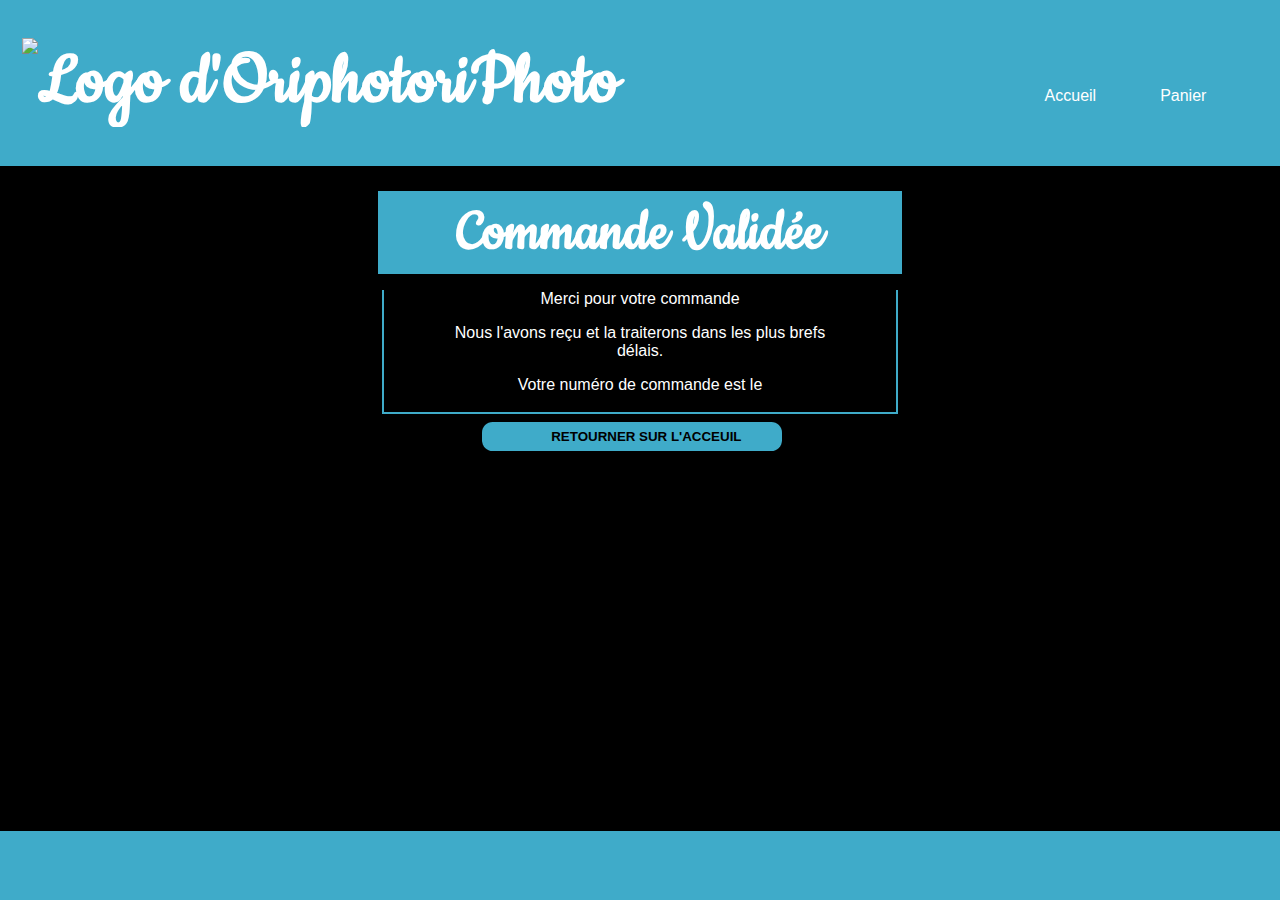
==== confirmation-de-commande.html @ 40004646 "Update confirmation-de-commande.html" ====
<!DOCTYPE html>
<html lang="fr">
	<head>
		<meta charset="UTF-8">
		<meta name="viewport" content="width=device-width, initial-scale=1.0, shrink-to-fit=no">
		<link rel="shortcut icon" type="image/png" href="favicon.jpg">
		<title>OriPhoto</title>
		<meta name="description" content="OriPhoto est une filiale de ORINOCO, site de vente en ligne, qui vend des appareils photo vintages">

		<link rel="stylesheet" href="css/style.css">
		<script src="https://kit.fontawesome.com/9376b337f5.js" crossorigin="anonymous"></script>
		<link href="https://fonts.googleapis.com/css2?family=Cookie&family=Poppins&display=swap" rel="stylesheet">
	</head>
	<body>
		<header class="bgc">
			<nav class="flexbox">
				<ul>
					<li class="logo__header">
						<a href="index.html" class="focus">
							<h1>
								<img class="logo" src="img/oriphoto-logo.png" alt="Logo d'Oriphoto"/>riPhoto
							</h1>
						</a>
					</li>
					<li>
						<a href="index.html" class="focus">Accueil<i class="fas fa-caret-right"></i></a>
					</li>
					<li class="panier">
						<a href="mon-panier.html" class="focus">Panier<i class="fas fa-shopping-cart"></i></a>
					</li>
				</ul>
			</nav>
		</header>
		<main>
			<h2 class="principal bgc conteneur__demie">Commande validée</h2>
			<div id="confirmationdecommande"class="conteneur__bleu conteneur__demie">
				<article id="confirmation">
					<p>Merci pour votre commande <span class="user"></span></p>

					<p>Nous l'avons reçu et la traiterons dans les plus brefs délais.</p>

					<p>Votre numéro de commande est le <span class="order-id"></span></p>
				  </article>
			</div>
			<button class="btn btn__achat bgc majuscule focus"id="retournersurlacceuil" onclick="window.location.href='index.html';"><i class="fas fa-caret-left"></i>retourner sur l'acceuil</button>
		</main>
		<footer  class="bgc flexbox">
			<div>
				<a href="index.html" title="Lien vers Twitter"><i class="fa fa-twitter icon-social"></i></a>
			</div>
			<div>
				<a href="index.html" title="Lien vers Facebook"><i class="fa fa-facebook icon-social"></i></a>
			</div>
			<div>
				<a href="index.html" title="Lien vers Instagram"><i class="fa fa-instagram icon-social"></i></a>
			</div>
		</footer> <footer  class="bgc flexbox">
			<div>
				<a href="index.html" title="Lien vers Twitter"><i class="fa fa-twitter icon-social"></i></a>
			</div>
			<div>
				<a href="index.html" title="Lien vers Facebook"><i class="fa fa-facebook icon-social"></i></a>
			</div>
			<div>
				<a href="index.html" title="Lien vers Instagram"><i class="fa fa-instagram icon-social"></i></a>
			</div>
		</footer> 


		<!-- Scripts JS -->
		<script src="js/confirmationcommande.js"></script>
		
    </body>
</html>
---- css/style.css ----
body{
	width:100%;
	height:auto;
	margin:0;
	background-color: #000000;
	color:#FFFFFF;
	font-family: Arial, Helvetica, sans-serif;
	font-size:16px;
	text-align:center;
}

.bgc{
	padding: 0.4rem;
	background-color: #3fabc9;
}

.bgc__secondaire{
	padding: 1rem;
	background-color: #CDCD37;
} 

a, a:hover, a:visited, a:link{	
	color:#FFFFFF;
	text-decoration: none !important;
	text-decoration: none !important;
	text-transform: capitalize;
}
a > i{
	margin: 0 2rem;
}


i{
	font-size:2rem;
	margin-right:5%;
	margin-left:5%;
}

.acceuil{
	margin:0.4rem;
	vertical-align: middle; 
}

/*ecriture*/

p{
  font-size:1rem;
}

.majuscule{
	text-transform: uppercase;
	font-weight:bold;
}

.element{
	font-weight:bold;
	font-size:1.1rem;
	font-family: 'Poppins', sans-serif;
}



/*flexbox*/

.flexbox{
	display: -webkit-box;
	display: -ms-flexbox;
	display: flex;
	margin:auto;
	padding: 1rem;
	-webkit-box-align: center;
	 -ms-flex-align: center;
	align-items: center;
	justify-content: center;
}

/*image*/

.logo{
	width:3.125rem;
	height:3.125rem;
}

header {
	width:100%;
	margin:0;
}

.logo__header{
	-webkit-order: 0;
    -ms-flex-order: 0;
    order: 0;
    -webkit-flex: 3 3 auto;
    -ms-flex: 3 3 auto;
    flex: 3 3 auto;
    -webkit-align-self: auto;
    -ms-flex-item-align: auto;
    align-self: auto;
    }


ul {
	display: -webkit-box;
	display: -ms-flexbox;
	display: flex;
	width:100%;
	list-style:none;
	margin-left:0;
	padding-left:0;
	-webkit-box-pack: justify;
	-ms-flex-pack: justify;
	justify-content: space-between;
	-webkit-box-align: baseline;
	-ms-flex-align: baseline;
	align-items: baseline; 
}

h1{
	display: block;
	margin:0 auto;
	font-family: 'Cookie', cursive;
	font-size:5rem;
	text-transform: none;
	text-align:left;
}

h2{
	margin:0;
	text-transform: uppercase;
	font-size:1.4rem;
	font-family: 'Poppins', sans-serif;
}

.principal{
	text-transform: capitalize;
	font-size:4rem;
	font-family: 'Cookie', cursive;
}

nav > a {
	display:block;
}

main {
	width:80%;
	height:90%;
	padding-top:2%;
	padding-right:10%;
	padding-left:10%;
	padding-bottom:4%;
}


.conteneur__erreur{
	width:100%;
	margin:auto;
	margin-top:2%;
	border-style: solid solid none solid;
	border-width: 2px;
	border-color:#CDCD37;
}

.conteneur__erreur > p{
	padding-right: 8%;
	padding-left: 8%;
}


#erreur-message > i {
	color: #CDCD37;
	font-size:11rem;
	margin-right: 1%;
	margin-left: 1%;

}

/*article*/

#prixduproduit{
	font-size:2rem;
	margin:0;
}

.conteneur-image{
	width:100%;
	height:100%;
	margin:0;
	overflow:hidden;
}

.article-image{

	width:100%;
	height:AUTO;
	transform: scale(1);
}

.listedesproduits{
	display: -webkit-flex;
	display: flex;
	width:100%;
	height:100%;
	margin:auto;
	margin-bottom:1rem;
	flex-direction:row;
	flex-wrap: wrap;
	flex-wrap: -webkit-wrap;
	align-items:center;
	align-content:center;
	justify-content:center;
}
.ficheproduit-contenant__index {
	width:46%;
	height:auto;
	margin:1% 1%;
	text-align:center;
	order:0;
	flex-grow:0;
	flex-shrink:0;
	flex-basis:auto;
	align-self:stretch;
	overflow: hidden;
	-webkit-box-shadow: 0px 0px 0.5rem #000000;
	-moz-box-shadow: 0px 0px 0.5rem #000000;
	box-shadow: 0px 0px 0.5rem #000000;
}

.ficheproduit-contenu{
	display: -webkit-flex;
	display: flex;
	padding:11px;
	width:100%;
	height:100%;
	flex-direction:column;
	justify-content:center;
}

.ficheproduit-contenu__index > a{
	margin:1rem 0 0 0;
}

.ficheproduit-contenant__gauche {
	width:70%;
	height:100%;
	padding-left:23px;
	text-align:justify;
	order:0;
	flex-grow:0;
	flex-shrink:0;
	flex-basis:auto;
	align-self:stretch;
}

.ficheproduit-contenant__droit {
	width:30%;
	height:100%;
	order:0;
	flex-grow:0;
	flex-shrink:0;
	flex-basis:auto;
	align-self:stretch;
}

/*panier*/

article{
	width:80%;
	margin:auto;
	border-bottom:2px solid #000;
}

.produit-img{
	width:40%;
}

.produit-img > img{
	display: block;
	width:320px;
	margin:auto;
	border: 2px solid #3fabc9;
}

.produit-information, .sous-total{
	width:25%;
}

.produit-nom{
	padding-right:0.5rem;
}

.quantity{
	width:10%;
}

.fa-minus-circle, .fa-plus-circle{
	color:#CDCD37;
}


/*formulaire*/

#adresseclient{
	margin:8px;
}

.souspartie{
	padding:8px;
}

input, textarea {
	outline: none;
	border-radius: 4px;
	height: 25px;
	border: 1px solid #ddd;
	margin-top: 5px;
}

.erreur__formulaire input, .form-group.erreur__formulaire textarea {
	border: 2px solid #CDCD37;
}

.form-group.erreur__formulaire label {	
	color: #CDCD37;
}

.erreur__formulaire::after {
	content: 'Ce champs est invalide';
	display: block;
	color: #CDCD37;
	padding: 5px 0;
	font-size: .9rem;
}

button{
	margin: 1rem auto;
	padding: 0.4rem;
	background-color: #3fabc9;
	border-radius: 0.8em;
	border: none;
	cursor: pointer;
	line-height: 1rem;
	text-transform: uppercase;
	font-weight:bold;

}

button:focus{
	border: 2px solid #000;
}

/*confirmationdecommande*/

.conteneur__demie{
	width:	50%;
	margin:auto;
}
.conteneur__bleu{
	padding:0;
	border-style: none solid solid solid;
	border-width: 2px;
	border-color:#3fabc9;
	vertical-align
}

.conteneur__bleu > p{
	margin:0;
	padding-top: 1%;
	text-align:center;
}

.panier-total__prix, .fa-minus-circle, .fa-plus-circle, .user, .order-id{
	color: #CDCD37;
	text-transform: capitalize;
	font-weight:bold;
}

/* footer */
footer {
	width:100%;
	position: fixed;
	bottom: 0;
}


/*bouton*/

.btn {
	margin: 1rem 2rem 1rem 1rem;
	border-radius: 0.8em;
	border: none;
	cursor: pointer;
	line-height: 1rem;
}

.btn__achat {
	width : 300px;
	margin-top:0.5rem;
}

.btn__achat > i {
	vertical-align: middle;
}

/*focus*/

.focus:focus{
	border: 2px solid #000;
}
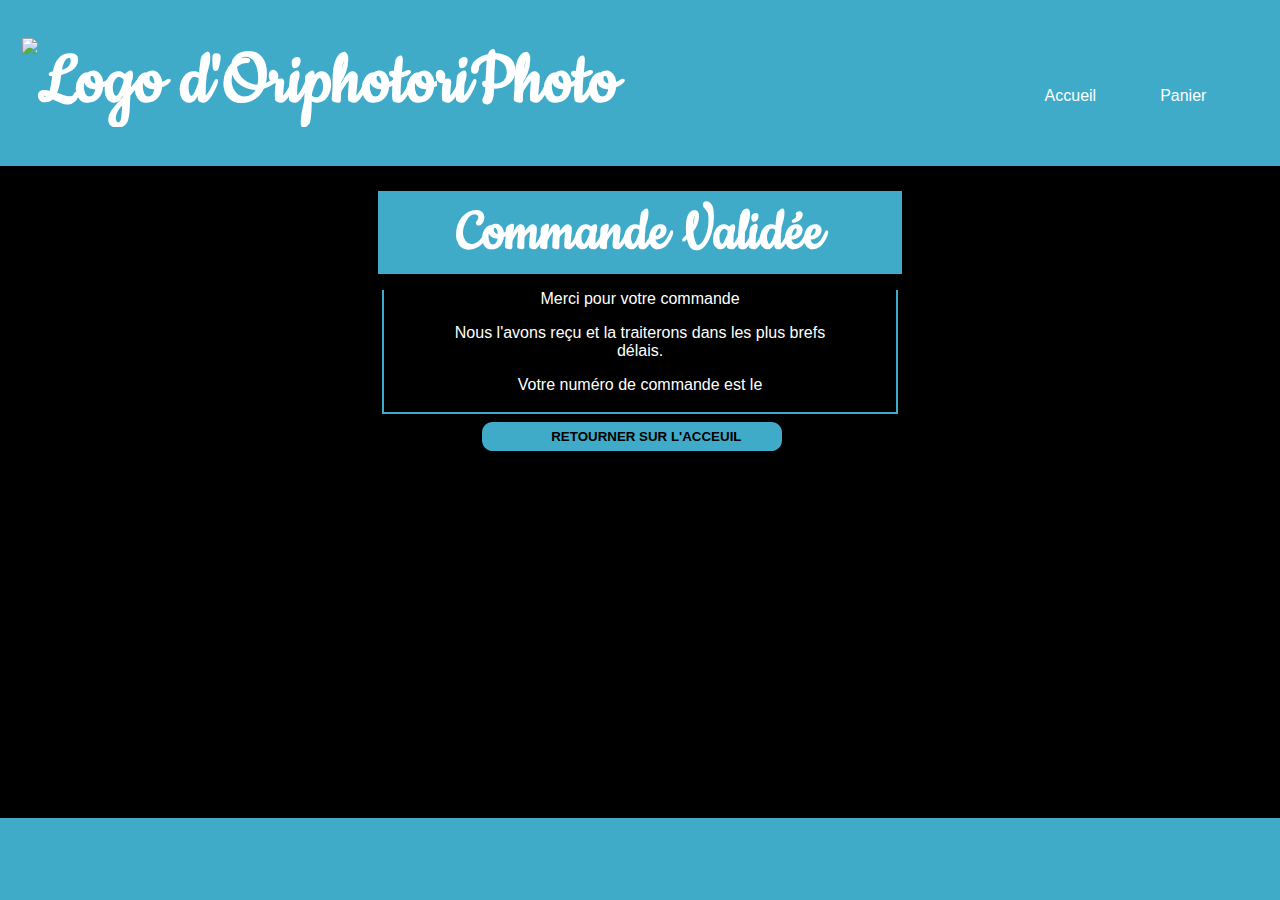
==== commit 31af1384: "Update confirmation-de-commande.html" ====
--- a/confirmation-de-commande.html
+++ b/confirmation-de-commande.html
@@ -44,25 +44,17 @@
 			</div>
 			<button class="btn btn__achat bgc majuscule focus"id="retournersurlacceuil" onclick="window.location.href='index.html';"><i class="fas fa-caret-left"></i>retourner sur l'acceuil</button>
 		</main>
-		<footer  class="bgc flexbox">
-			<div>
-				<a href="index.html" title="Lien vers Twitter"><i class="fa fa-twitter icon-social"></i></a>
-			</div>
-			<div>
-				<a href="index.html" title="Lien vers Facebook"><i class="fa fa-facebook icon-social"></i></a>
-			</div>
-			<div>
-				<a href="index.html" title="Lien vers Instagram"><i class="fa fa-instagram icon-social"></i></a>
-			</div>
-		</footer> <footer  class="bgc flexbox">
-			<div>
-				<a href="index.html" title="Lien vers Twitter"><i class="fa fa-twitter icon-social"></i></a>
-			</div>
-			<div>
-				<a href="index.html" title="Lien vers Facebook"><i class="fa fa-facebook icon-social"></i></a>
-			</div>
-			<div>
-				<a href="index.html" title="Lien vers Instagram"><i class="fa fa-instagram icon-social"></i></a>
+		<footer  class="bgc">
+			<div class="flexbox">
+				<div>
+					<a href="index.html" title="Lien vers Twitter"><i class="fa fa-twitter icon-social"></i></a>
+				</div>
+				<div>
+					<a href="index.html" title="Lien vers Facebook"><i class="fa fa-facebook icon-social"></i></a>
+				</div>
+				<div>
+					<a href="index.html" title="Lien vers Instagram"><i class="fa fa-instagram icon-social"></i></a>
+				</div>
 			</div>
 		</footer> 
 
--- a/css/style.css
+++ b/css/style.css
@@ -19,6 +19,8 @@
 	background-color: #CDCD37;
 } 
 
+/*ecriture*/
+
 a, a:hover, a:visited, a:link{	
 	color:#FFFFFF;
 	text-decoration: none !important;
@@ -41,8 +43,6 @@
 	vertical-align: middle; 
 }
 
-/*ecriture*/
-
 p{
   font-size:1rem;
 }
@@ -52,13 +52,33 @@
 	font-weight:bold;
 }
 
-.element{
+.panier-total__prix, .fa-minus-circle, .fa-plus-circle, .user, .order-id{
+	color: #CDCD37;
+	text-transform: capitalize;
 	font-weight:bold;
-	font-size:1.1rem;
+}
+
+h1{
+	display: block;
+	margin:0 auto;
+	font-family: 'Cookie', cursive;
+	font-size:5rem;
+	text-transform: none;
+	text-align:left;
+}
+
+h2{
+	margin:0;
+	text-transform: uppercase;
+	font-size:1.4rem;
 	font-family: 'Poppins', sans-serif;
 }
 
-
+.principal{
+	text-transform: capitalize;
+	font-size:4rem;
+	font-family: 'Cookie', cursive;
+}
 
 /*flexbox*/
 
@@ -74,16 +94,31 @@
 	justify-content: center;
 }
 
-/*image*/
-
-.logo{
-	width:3.125rem;
-	height:3.125rem;
-}
+/*header*/
 
 header {
 	width:100%;
 	margin:0;
+}
+
+nav > a {
+	display:block;
+}
+
+ul {
+	display: -webkit-box;
+	display: -ms-flexbox;
+	display: flex;
+	width:100%;
+	list-style:none;
+	margin-left:0;
+	padding-left:0;
+	-webkit-box-pack: justify;
+	-ms-flex-pack: justify;
+	justify-content: space-between;
+	-webkit-box-align: baseline;
+	-ms-flex-align: baseline;
+	align-items: baseline; 
 }
 
 .logo__header{
@@ -98,48 +133,12 @@
     align-self: auto;
     }
 
-
-ul {
-	display: -webkit-box;
-	display: -ms-flexbox;
-	display: flex;
-	width:100%;
-	list-style:none;
-	margin-left:0;
-	padding-left:0;
-	-webkit-box-pack: justify;
-	-ms-flex-pack: justify;
-	justify-content: space-between;
-	-webkit-box-align: baseline;
-	-ms-flex-align: baseline;
-	align-items: baseline; 
-}
-
-h1{
-	display: block;
-	margin:0 auto;
-	font-family: 'Cookie', cursive;
-	font-size:5rem;
-	text-transform: none;
-	text-align:left;
-}
-
-h2{
-	margin:0;
-	text-transform: uppercase;
-	font-size:1.4rem;
-	font-family: 'Poppins', sans-serif;
-}
-
-.principal{
-	text-transform: capitalize;
-	font-size:4rem;
-	font-family: 'Cookie', cursive;
-}
-
-nav > a {
-	display:block;
-}
+.logo{
+	width:3.125rem;
+	height:3.125rem;
+}
+
+/*corps de texte*/
 
 main {
 	width:80%;
@@ -150,6 +149,7 @@
 	padding-bottom:4%;
 }
 
+/*erreur*/
 
 .conteneur__erreur{
 	width:100%;
@@ -174,26 +174,45 @@
 
 }
 
-/*article*/
-
-#prixduproduit{
-	font-size:2rem;
-	margin:0;
-}
-
-.conteneur-image{
-	width:100%;
-	height:100%;
-	margin:0;
-	overflow:hidden;
-}
-
-.article-image{
-
-	width:100%;
-	height:AUTO;
-	transform: scale(1);
-}
+/*bouton*/
+
+.btn {
+	margin: 1rem 2rem 1rem 1rem;
+	border-radius: 0.8em;
+	border: none;
+	cursor: pointer;
+	line-height: 1rem;
+}
+
+.btn__achat {
+	width : 300px;
+	margin-top:0.5rem;
+}
+
+.btn__achat > i {
+	vertical-align: middle;
+}
+
+button{
+	margin: 1rem auto;
+	padding: 0.4rem;
+	background-color: #3fabc9;
+	border-radius: 0.8em;
+	border: none;
+	cursor: pointer;
+	line-height: 1rem;
+	text-transform: uppercase;
+	font-weight:bold;
+
+}
+
+/*focus*/
+
+.focus:focus{
+	border: 2px solid #000;
+}
+
+/*liste produit*/
 
 .listedesproduits{
 	display: -webkit-flex;
@@ -261,6 +280,20 @@
 	align-self:stretch;
 }
 
+/*fiche produit*/
+
+#prixduproduit{
+	font-size:2rem;
+	margin:0;
+}
+
+.article-image{
+
+	width:100%;
+	height:AUTO;
+	transform: scale(1);
+}
+
 /*panier*/
 
 article{
@@ -295,7 +328,6 @@
 .fa-minus-circle, .fa-plus-circle{
 	color:#CDCD37;
 }
-
 
 /*formulaire*/
 
@@ -331,23 +363,6 @@
 	font-size: .9rem;
 }
 
-button{
-	margin: 1rem auto;
-	padding: 0.4rem;
-	background-color: #3fabc9;
-	border-radius: 0.8em;
-	border: none;
-	cursor: pointer;
-	line-height: 1rem;
-	text-transform: uppercase;
-	font-weight:bold;
-
-}
-
-button:focus{
-	border: 2px solid #000;
-}
-
 /*confirmationdecommande*/
 
 .conteneur__demie{
@@ -368,42 +383,10 @@
 	text-align:center;
 }
 
-.panier-total__prix, .fa-minus-circle, .fa-plus-circle, .user, .order-id{
-	color: #CDCD37;
-	text-transform: capitalize;
-	font-weight:bold;
-}
-
 /* footer */
 footer {
 	width:100%;
+	margin:0;
 	position: fixed;
 	bottom: 0;
 }
-
-
-/*bouton*/
-
-.btn {
-	margin: 1rem 2rem 1rem 1rem;
-	border-radius: 0.8em;
-	border: none;
-	cursor: pointer;
-	line-height: 1rem;
-}
-
-.btn__achat {
-	width : 300px;
-	margin-top:0.5rem;
-}
-
-.btn__achat > i {
-	vertical-align: middle;
-}
-
-/*focus*/
-
-.focus:focus{
-	border: 2px solid #000;
-}
-
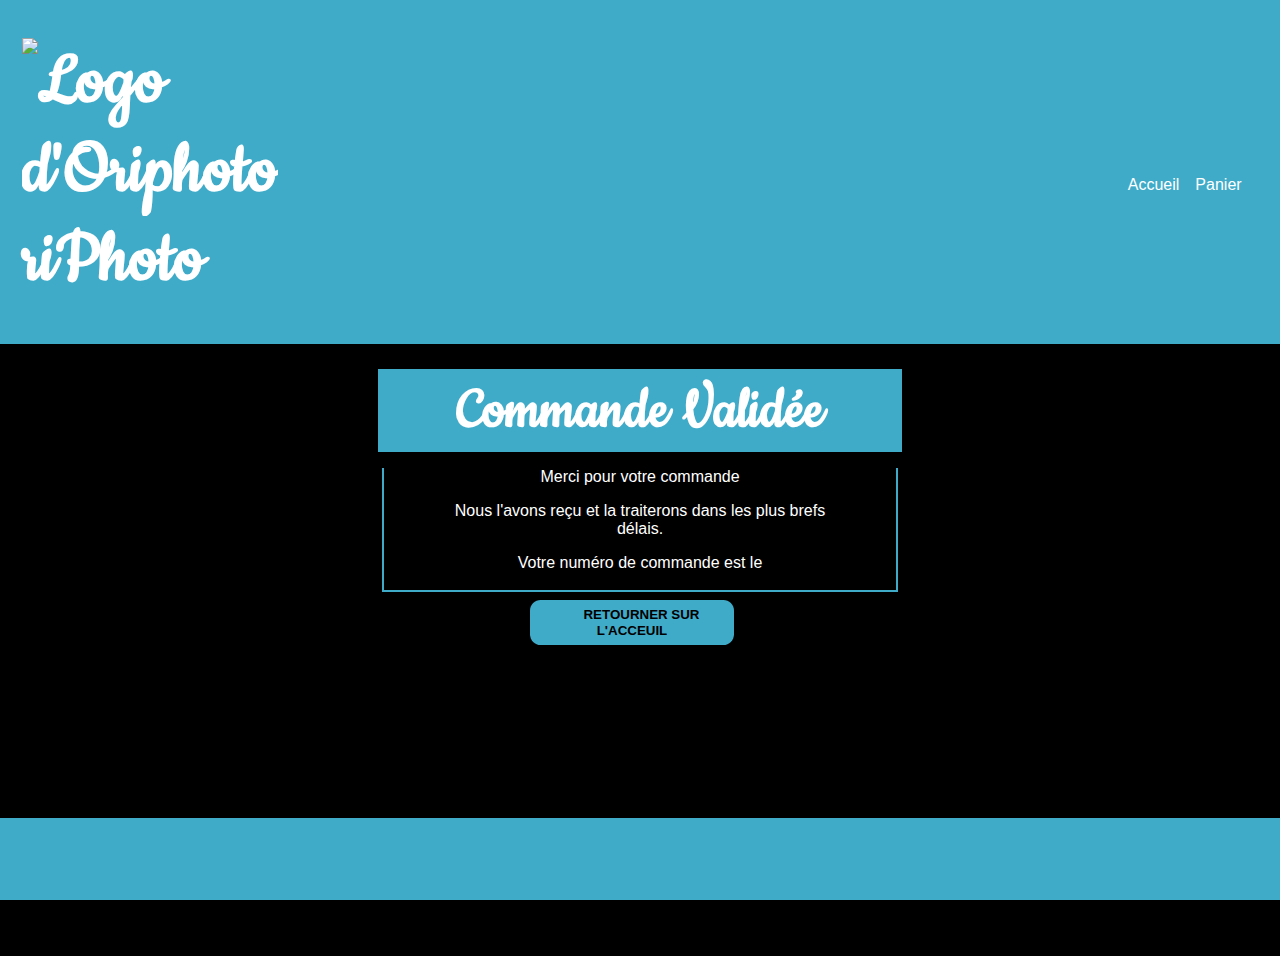
==== commit c8126259: "Update confirmation-de-commande.html" ====
--- a/confirmation-de-commande.html
+++ b/confirmation-de-commande.html
@@ -16,7 +16,7 @@
 			<nav class="flexbox">
 				<ul>
 					<li class="logo__header">
-						<a href="index.html" class="focus">
+						<a href="index.html" class="h1 focus">
 							<h1>
 								<img class="logo" src="img/oriphoto-logo.png" alt="Logo d'Oriphoto"/>riPhoto
 							</h1>
--- a/css/style.css
+++ b/css/style.css
@@ -28,9 +28,8 @@
 	text-transform: capitalize;
 }
 a > i{
-	margin: 0 2rem;
-}
-
+	margin: 0 0.5rem;
+}
 
 i{
 	font-size:2rem;
@@ -65,6 +64,10 @@
 	font-size:5rem;
 	text-transform: none;
 	text-align:left;
+}
+
+.h1{
+	max-width:250px;
 }
 
 h2{
@@ -97,12 +100,12 @@
 /*header*/
 
 header {
-	width:100%;
 	margin:0;
 }
 
-nav > a {
-	display:block;
+li > a {
+	display: block;
+    width:auto;
 }
 
 ul {
@@ -146,7 +149,7 @@
 	padding-top:2%;
 	padding-right:10%;
 	padding-left:10%;
-	padding-bottom:4%;
+	padding-bottom:23%;
 }
 
 /*erreur*/
@@ -185,7 +188,7 @@
 }
 
 .btn__achat {
-	width : 300px;
+	width : auto;
 	margin-top:0.5rem;
 }
 
@@ -342,6 +345,7 @@
 input, textarea {
 	outline: none;
 	border-radius: 4px;
+	width: 100%;
 	height: 25px;
 	border: 1px solid #ddd;
 	margin-top: 5px;
@@ -374,7 +378,7 @@
 	border-style: none solid solid solid;
 	border-width: 2px;
 	border-color:#3fabc9;
-	vertical-align
+	vertical-align:text-top;
 }
 
 .conteneur__bleu > p{
@@ -386,7 +390,136 @@
 /* footer */
 footer {
 	width:100%;
-	margin:0;
 	position: fixed;
 	bottom: 0;
 }
+
+@media screen and (max-width:1199px) {
+	.conteneur__demie{
+		width: 100%;
+	}
+	#panier > .flexbox{
+		display:block;
+	}
+	
+	.produit-img, .produit-information, .quantity, .sous-total{
+		width:100%;
+	}
+}
+
+@media screen and (max-width:699px) {
+	
+	.ficheduproduit > div {
+		display:block;
+	}
+	.ficheproduit-contenant__gauche, .ficheproduit-contenant__droit{
+		width:100%;	
+	}
+	.ficheproduit-contenant__gauche {
+  		 padding-left: 0;
+	}
+	.ficheproduit-contenu {
+		width: auto;
+	}
+	.conteneur__demie{
+		width: 100%;
+	}
+	#panier > flexbox {
+		display:block;
+	}
+	
+	fieldset
+	{
+		width:300px;
+		margin:auto;
+	}
+}
+
+@media screen and (max-width:520px) {
+	.produit-img > img {
+ 		   width: 100%;
+	}
+}
+
+@media screen and (max-width: 499px) {
+	.ficheduproduit > div {
+		display:block;
+	}
+	.ficheproduit-contenant__gauche, .ficheproduit-contenant__droit{
+		width:100%;	
+	}
+	.ficheproduit-contenant__gauche {
+  		 padding-left: 0;
+	}
+	.ficheproduit-contenu {
+		width: auto;
+	}
+	.conteneur__demie{
+		width: 100%;
+	}
+	.listedesproduits{
+		display:block;
+	}
+	.ficheproduit-contenant__index{
+		width:70%;
+		margin:auto;
+		margin-bottom:0.5rem;
+	}
+	
+	fieldset
+	{
+		width:100%;
+		margin:auto;
+	}
+	header footer{
+		width:auto;
+	}
+	
+}
+
+@media screen and (max-width: 455px) {
+	.ficheduproduit > div {
+		display:block;
+	}
+	.ficheproduit-contenant__gauche, .ficheproduit-contenant__droit{
+		width:100%;	
+	}
+	.ficheproduit-contenant__gauche {
+  		 padding-left: 0;
+	}
+	.ficheproduit-contenu {
+		width: auto;
+	}
+	.conteneur__demie{
+		width: 100%;
+	}
+
+	.listedesproduits{
+		display:block;
+	}
+	.ficheproduit-contenant__index{
+		width:70%;
+		margin:auto;
+		margin-bottom:0.5rem;
+	}
+	
+	fieldset
+	{
+		width:100%;
+		margin:auto;
+	}
+	header footer{
+		width:auto;
+	}
+	
+	i {
+    		font-size: 1rem;
+	}
+	h1{
+		font-size: 2.3rem;
+	}
+	.logo {
+   		 width: 1.8rem;
+    		height: 1.8rem;
+	}
+}
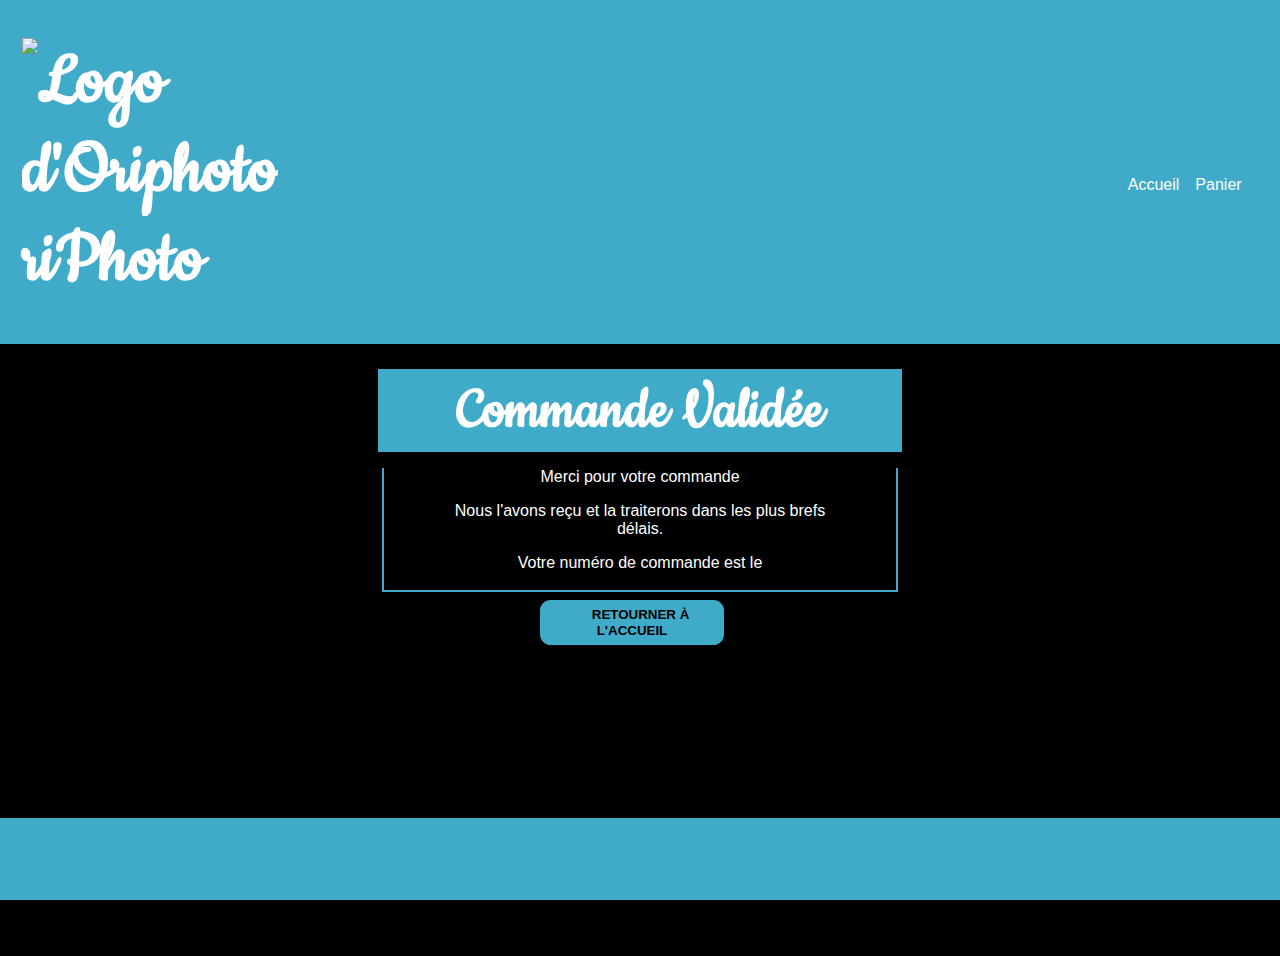
==== commit 89257b1d: "Update confirmation-de-commande.html" ====
--- a/confirmation-de-commande.html
+++ b/confirmation-de-commande.html
@@ -4,8 +4,8 @@
 		<meta charset="UTF-8">
 		<meta name="viewport" content="width=device-width, initial-scale=1.0, shrink-to-fit=no">
 		<link rel="shortcut icon" type="image/png" href="favicon.jpg">
-		<title>OriPhoto</title>
-		<meta name="description" content="OriPhoto est une filiale de ORINOCO, site de vente en ligne, qui vend des appareils photo vintages">
+		<title>Confirmation de commande OriPhoto</title>
+		<meta name="description" content="Confirmation de commande d'appareil photo vintage chez OriPhoto">
 
 		<link rel="stylesheet" href="css/style.css">
 		<script src="https://kit.fontawesome.com/9376b337f5.js" crossorigin="anonymous"></script>
@@ -42,7 +42,7 @@
 					<p>Votre numéro de commande est le <span class="order-id"></span></p>
 				  </article>
 			</div>
-			<button class="btn btn__achat bgc majuscule focus"id="retournersurlacceuil" onclick="window.location.href='index.html';"><i class="fas fa-caret-left"></i>retourner sur l'acceuil</button>
+			<button class="btn btn__achat bgc majuscule focus"id="retourneralaccueil" onclick="window.location.href='index.html';"><i class="fas fa-caret-left"></i>retourner à l'accueil</button>
 		</main>
 		<footer  class="bgc">
 			<div class="flexbox">
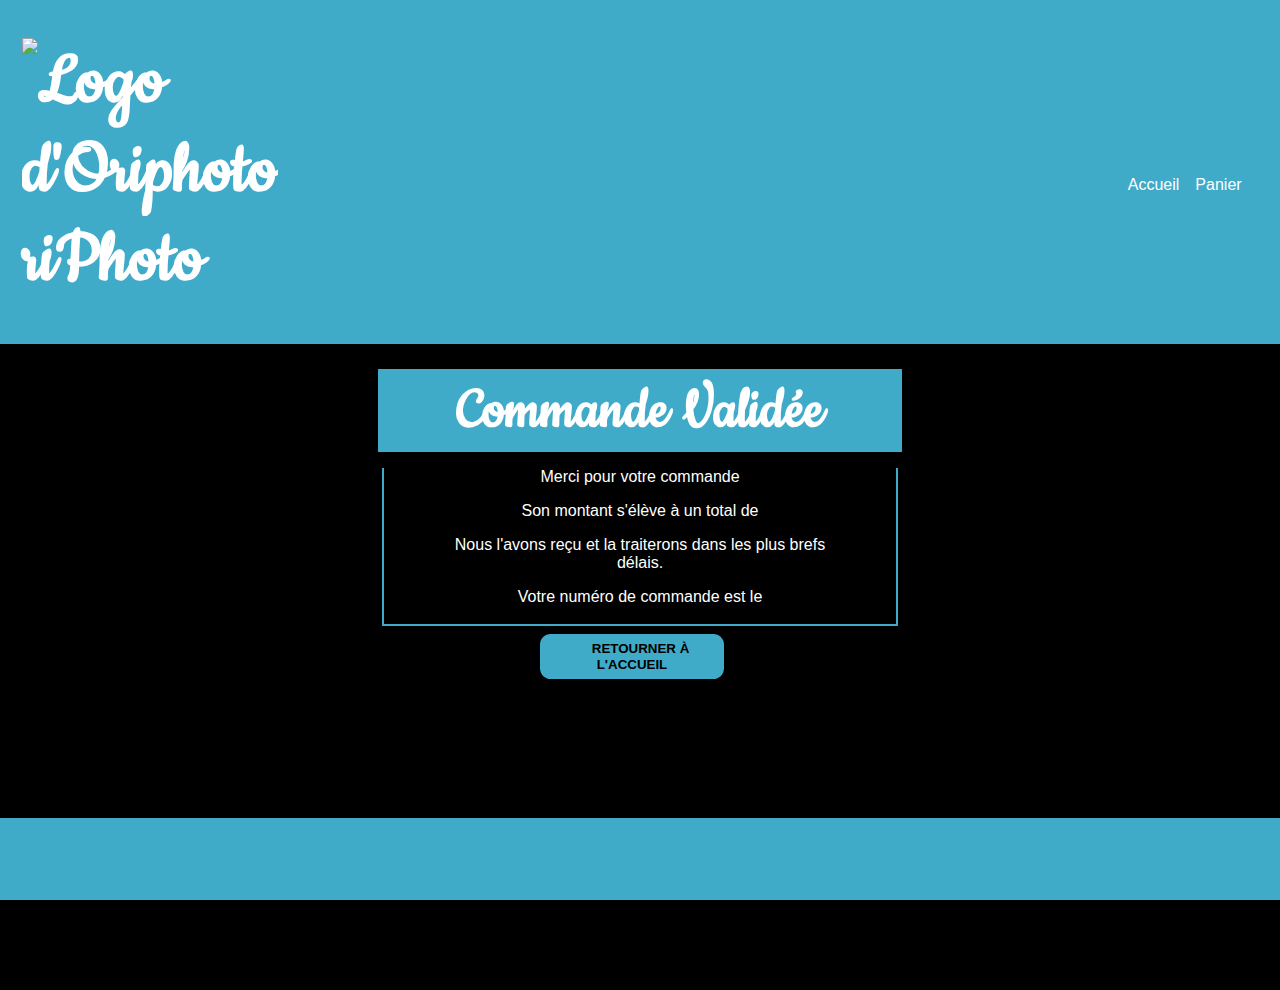
==== commit 90aaf8ec: "Update confirmation-de-commande.html" ====
--- a/confirmation-de-commande.html
+++ b/confirmation-de-commande.html
@@ -35,7 +35,9 @@
 			<h2 class="principal bgc conteneur__demie">Commande validée</h2>
 			<div id="confirmationdecommande"class="conteneur__bleu conteneur__demie">
 				<article id="confirmation">
-					<p>Merci pour votre commande <span class="user"></span></p>
+                    <p>Merci pour votre commande <span class="user"></span></p>
+                    
+                    <p>Son montant s'élève à un total de <span class="price"></span></p>
 
 					<p>Nous l'avons reçu et la traiterons dans les plus brefs délais.</p>
 
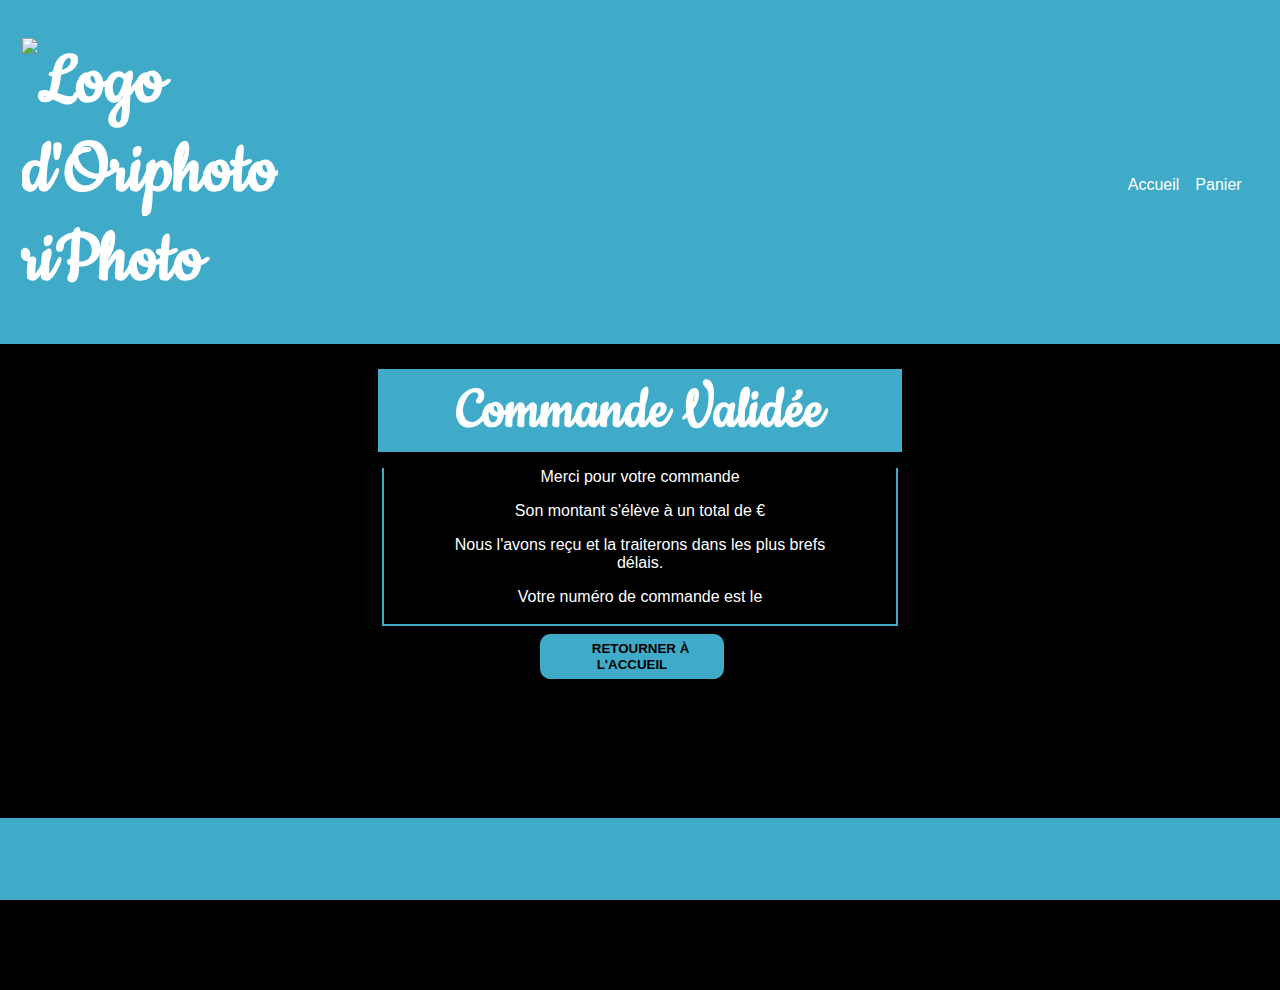
==== commit 19c1ad9e: "Update confirmation-de-commande.html" ====
--- a/confirmation-de-commande.html
+++ b/confirmation-de-commande.html
@@ -37,7 +37,7 @@
 				<article id="confirmation">
                     <p>Merci pour votre commande <span class="user"></span></p>
                     
-                    <p>Son montant s'élève à un total de <span class="price"></span></p>
+                    <p>Son montant s'élève à un total de <span class="price"></span>€</p>
 
 					<p>Nous l'avons reçu et la traiterons dans les plus brefs délais.</p>
 
